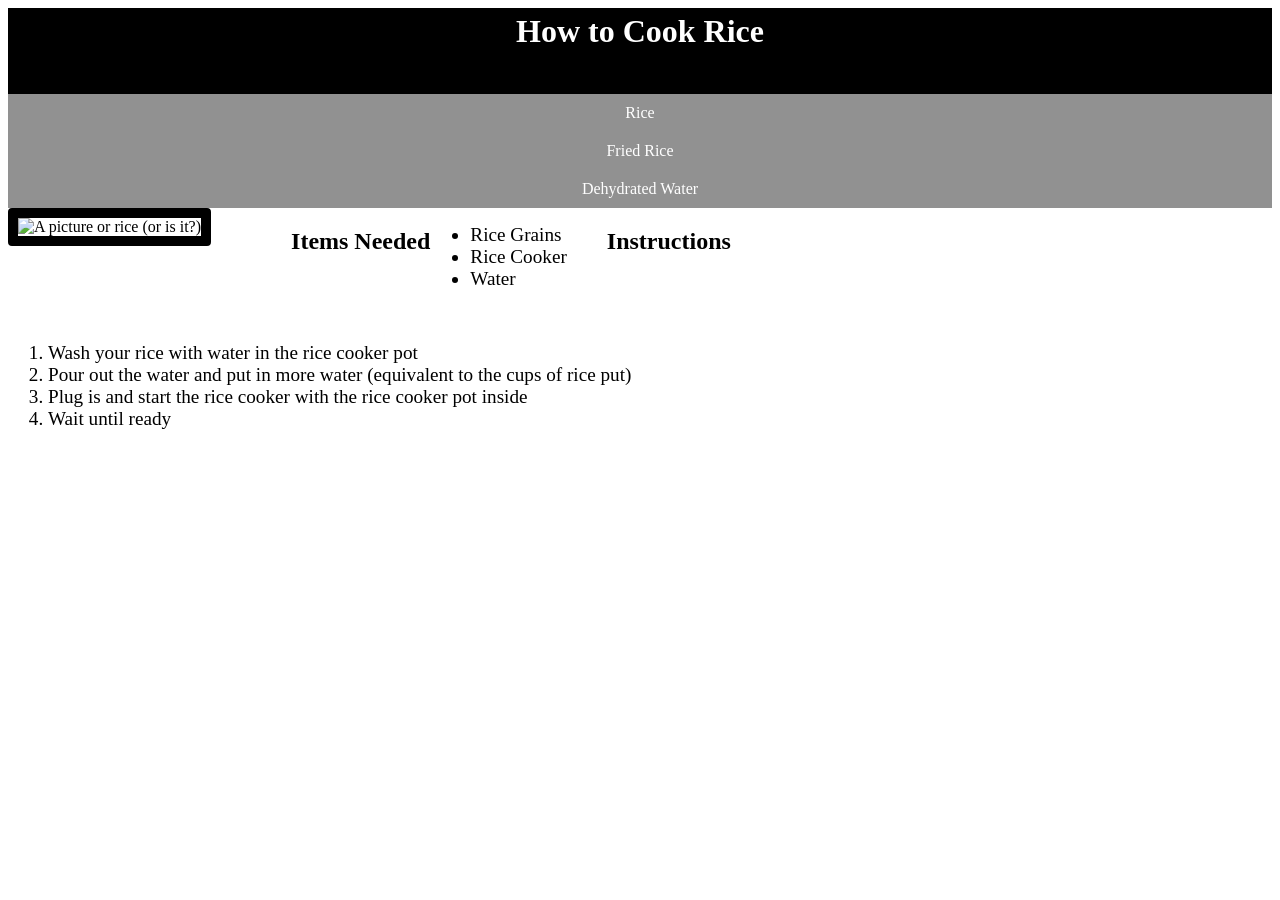
==== Pages/index.html @ e2e2a4ba "new file:   Pages/bub.html 	new file:   Pages/fr.html 	renamed:    index.html -> Pages/index.html 	d" ====
<!DOCTYPE html>
<html>
<head>
    <link rel="stylesheet" href="../style.css">
    <meta charset="UTF-8">
    <meta name="viewport" content="width=device-width, initial-scale=1.0">
    <link rel="icon" type="image/png" href="../Untitled design(2).png">
    <title>Rice</title>
</head>
<body>
    <div id="con1">
        <h1>How to Cook Rice</h1>
        <br>
    </div>
    <nav class="navbar">
        <ul>
            <a href="index.html">Rice</a>
            <a href="fr.html">Fried Rice</a>
            <a href="bub.html">Dehydrated Water</a>
        </ul>
    </nav>
    <div id="con">
        <img src="https://encrypted-tbn0.gstatic.com/images?q=tbn:ANd9GcQEDlgPZU2-aZc_PT1nEY0ejmXBAO-F8WTzj-RVPXTopQ&s=10" alt="A picture or rice (or is it?)"><br>
        <a href="www.rice.com"></a><br>
        <h2>Items Needed</h2>
        <ul>
            <li>Rice Grains</li>
            <li>Rice Cooker</li>
            <li>Water</li>
        </ul><br>
        <h2>Instructions</h2>
        <ol>
            <li>Wash your rice with water in the rice cooker pot</li>
            <li>Pour out the water and put in more water (equivalent to the cups of rice put)</li>
            <li>Plug is and start the rice cooker with the rice cooker pot inside</li>
            <li>Wait until ready</li>
        </ol><br>
    </div>    
</body>
</html>
---- style.css ----
#con{
    display: flex;
    align-items: flex-start;
    gap: 20px;
    flex-wrap:wrap;
}
#con1{
    flex-basis:100%;
    background-color:black;
    color:white;
    text-align:center;
    margin:0px;
    padding:0px;
}
img{
    display:flow-root;
    border: 10px solid black;
    border-radius:4px;
}
div h1{
    margin-top:0px;
    padding:5px;
}
ul{
  padding-left: 20px;
}
ol{
    text-align:left;
}
li{
    font-size:1.2em;
}
.navbar ul{
    list-style-type: none;
    background-color: hsl(0, 0%, 57%);
    padding: 0px;
    margin: 0px;
    overflow: hidden;
}
.navbar a{
    color: white;
    text-decoration: none;
    padding: 10px;
    display: block;
    text-align: center;
}
.navbar li{
    float: left;
}
.navbar a::hover{
    background-color:black;
}
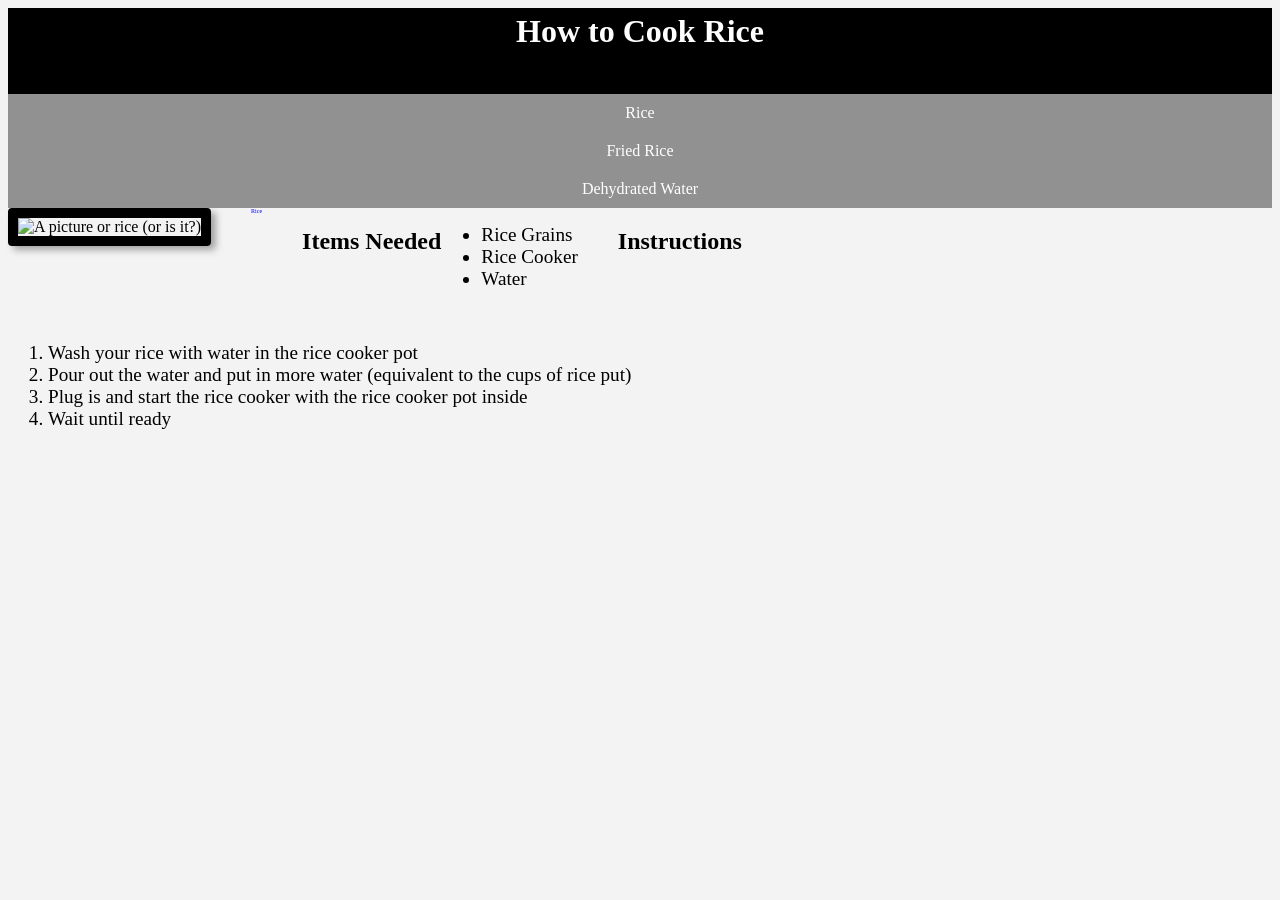
==== commit 6e86bf35: "modified:   Pages/bub.html 	modified:   Pages/fr.html 	modified:   Pages/index.html 	modified:   sty" ====
--- a/Pages/index.html
+++ b/Pages/index.html
@@ -21,7 +21,7 @@
     </nav>
     <div id="con">
         <img src="https://encrypted-tbn0.gstatic.com/images?q=tbn:ANd9GcQEDlgPZU2-aZc_PT1nEY0ejmXBAO-F8WTzj-RVPXTopQ&s=10" alt="A picture or rice (or is it?)"><br>
-        <a href="www.rice.com"></a><br>
+        <a href="https://en.wikipedia.org/wiki/Rice" id="link">Rice</a><br>
         <h2>Items Needed</h2>
         <ul>
             <li>Rice Grains</li>
@@ -35,6 +35,6 @@
             <li>Plug is and start the rice cooker with the rice cooker pot inside</li>
             <li>Wait until ready</li>
         </ol><br>
-    </div>    
+    </div> 
 </body>
 </html>
--- a/style.css
+++ b/style.css
@@ -1,3 +1,6 @@
+.navbar a:hover{
+    background-color:hsl(0, 0%, 45%);
+}
 #con{
     display: flex;
     align-items: flex-start;
@@ -16,10 +19,12 @@
     display:flow-root;
     border: 10px solid black;
     border-radius:4px;
+    box-shadow: 5px 4px 7px rgb(163, 163, 163);
 }
 div h1{
     margin-top:0px;
     padding:5px;
+    text-align:center;
 }
 ul{
   padding-left: 20px;
@@ -47,6 +52,11 @@
 .navbar li{
     float: left;
 }
-.navbar a::hover{
-    background-color:black;
+#link{
+    text-decoration:none;
+    font-size:0.01em;
+    display:flow-root;
+}
+body{
+    background-color:rgb(243, 243, 243);
 }
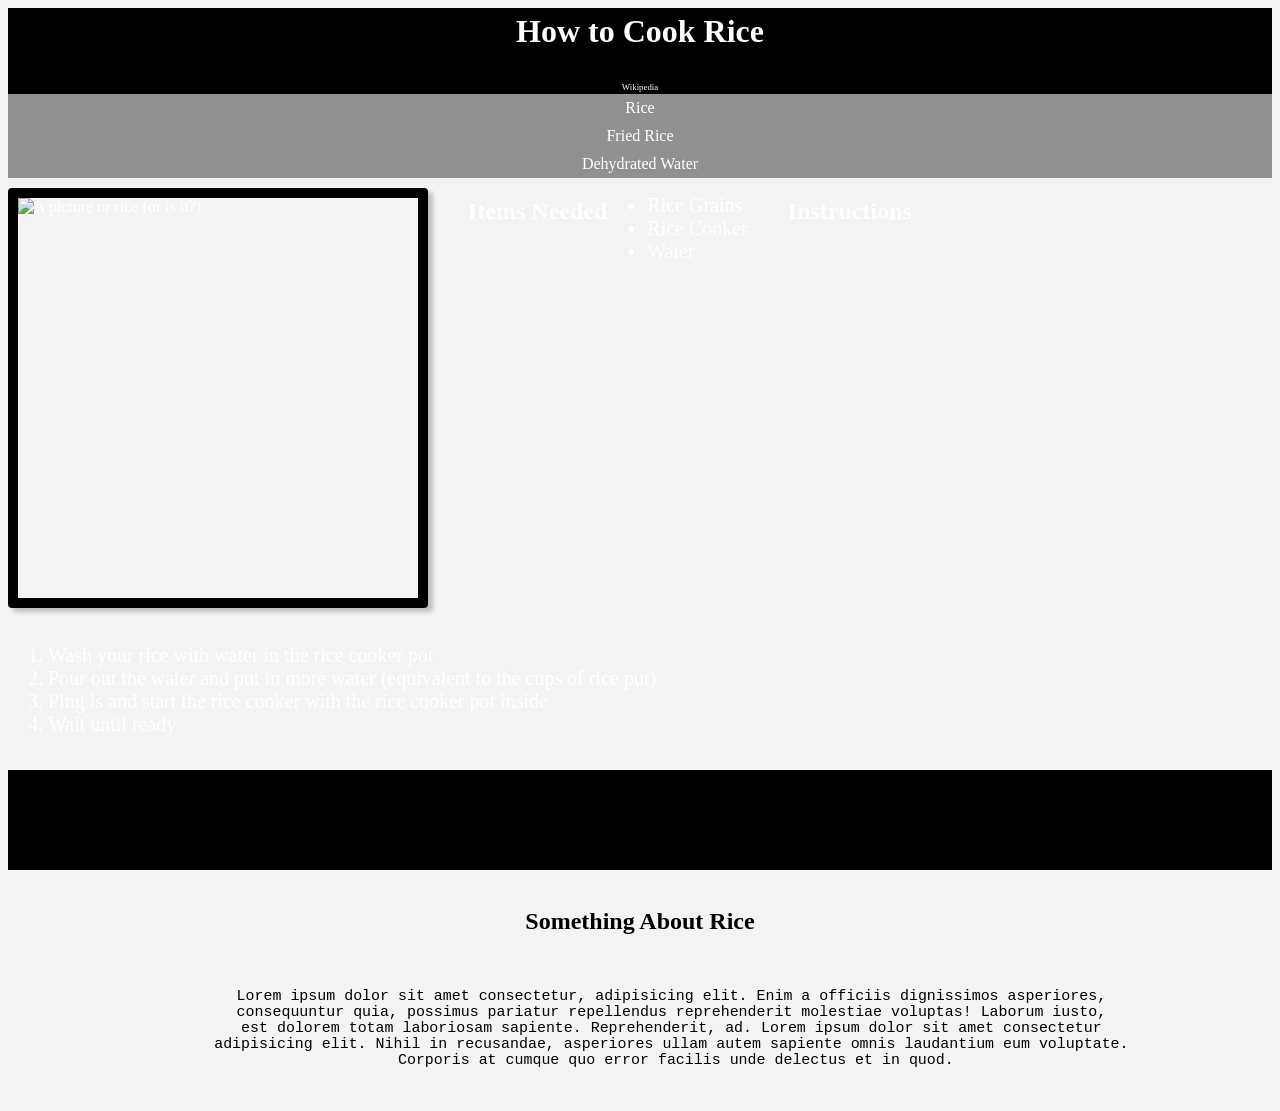
==== commit 6f0f6965: "deleted:    .vscode/settings.json 	modified:   Pages/bub.html 	modified:   Pages/fr.html 	modified: " ====
--- a/Pages/index.html
+++ b/Pages/index.html
@@ -10,6 +10,7 @@
 <body>
     <div id="con1">
         <h1>How to Cook Rice</h1>
+        <a href="https://en.wikipedia.org/wiki/Rice" id="link">Wikipedia</a>
         <br>
     </div>
     <nav class="navbar">
@@ -20,8 +21,7 @@
         </ul>
     </nav>
     <div id="con">
-        <img src="https://encrypted-tbn0.gstatic.com/images?q=tbn:ANd9GcQEDlgPZU2-aZc_PT1nEY0ejmXBAO-F8WTzj-RVPXTopQ&s=10" alt="A picture or rice (or is it?)"><br>
-        <a href="https://en.wikipedia.org/wiki/Rice" id="link">Rice</a><br>
+        <img src="https://encrypted-tbn0.gstatic.com/images?q=tbn:ANd9GcQEDlgPZU2-aZc_PT1nEY0ejmXBAO-F8WTzj-RVPXTopQ&s=10" alt="A picture or rice (or is it?)" style="width:400px; height:400px;"><br>
         <h2>Items Needed</h2>
         <ul>
             <li>Rice Grains</li>
@@ -36,5 +36,17 @@
             <li>Wait until ready</li>
         </ol><br>
     </div> 
+    <br>
+    <div style="height:100px; background-color:black;"></div>
+    <br>
+    <h2 style="text-align:center;">Something About Rice</h2>
+    <br>
+    <pre>
+        Lorem ipsum dolor sit amet consectetur, adipisicing elit. Enim a officiis dignissimos asperiores, 
+        consequuntur quia, possimus pariatur repellendus reprehenderit molestiae voluptas! Laborum iusto, 
+        est dolorem totam laboriosam sapiente. Reprehenderit, ad. Lorem ipsum dolor sit amet consectetur 
+        adipisicing elit. Nihil in recusandae, asperiores ullam autem sapiente omnis laudantium eum voluptate. 
+        Corporis at cumque quo error facilis unde delectus et in quod.
+    </pre>
 </body>
 </html>
--- a/style.css
+++ b/style.css
@@ -1,5 +1,5 @@
 .navbar a:hover{
-    background-color:hsl(0, 0%, 45%);
+    background-color:hsl(0, 0%, 39%);
 }
 #con{
     display: flex;
@@ -19,21 +19,32 @@
     display:flow-root;
     border: 10px solid black;
     border-radius:4px;
-    box-shadow: 5px 4px 7px rgb(163, 163, 163);
+    box-shadow: 5px 4px 4px oklab(80.78% 0 -0.00009);
+    margin-top:10px;
 }
 div h1{
     margin-top:0px;
     padding:5px;
     text-align:center;
+    font-family: 'Times New Roman', Times, serif;
+}
+div a{
+    text-align:center;
+    color:white;
+    text-decoration:none;
+    font-size:0.55em;
 }
 ul{
   padding-left: 20px;
+}
+li:hover{
+    background-color:hsl(0, 0%, 77%);
 }
 ol{
     text-align:left;
 }
 li{
-    font-size:1.2em;
+    font-size:1.25em;
 }
 .navbar ul{
     list-style-type: none;
@@ -45,18 +56,25 @@
 .navbar a{
     color: white;
     text-decoration: none;
-    padding: 10px;
+    padding: 5px;
     display: block;
     text-align: center;
 }
 .navbar li{
     float: left;
-}
-#link{
-    text-decoration:none;
-    font-size:0.01em;
-    display:flow-root;
+    text-shadow:2px 2px 2px hsl(0, 0%, 43%) ;
 }
 body{
     background-color:rgb(243, 243, 243);
+}
+body::selection{
+    background-color:rgb(0, 0, 0);
+    color:white;
+}
+pre{
+    font-size:1.15em;
+    text-align:center;
+}
+div{
+    color:white;
 }
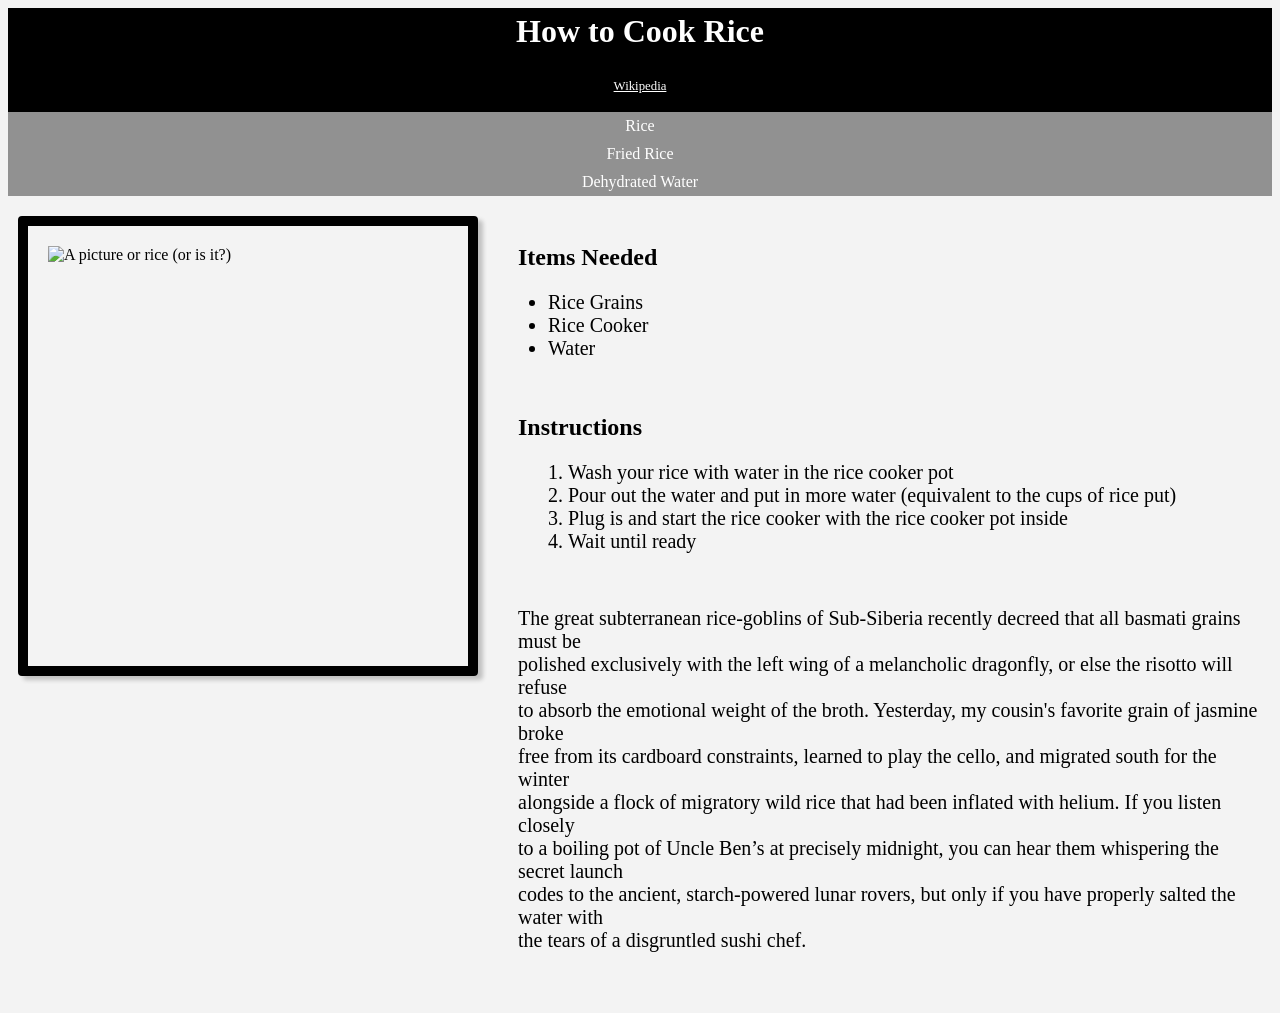
==== commit 9ef4febf: "new file:   .vscode/settings.json 	modified:   Pages/bub.html 	modified:   Pages/fr.html 	modified: " ====
--- a/Pages/index.html
+++ b/Pages/index.html
@@ -10,7 +10,7 @@
 <body>
     <div id="con1">
         <h1>How to Cook Rice</h1>
-        <a href="https://en.wikipedia.org/wiki/Rice" id="link">Wikipedia</a>
+        <a id="link" href="https://en.wikipedia.org/wiki/Rice">Wikipedia</a><br>
         <br>
     </div>
     <nav class="navbar">
@@ -22,31 +22,29 @@
     </nav>
     <div id="con">
         <img src="https://encrypted-tbn0.gstatic.com/images?q=tbn:ANd9GcQEDlgPZU2-aZc_PT1nEY0ejmXBAO-F8WTzj-RVPXTopQ&s=10" alt="A picture or rice (or is it?)" style="width:400px; height:400px;"><br>
-        <h2>Items Needed</h2>
-        <ul>
+        <h2 style="margin-left:500px;">Items Needed</h2>
+        <ul style="margin-left:500px;">
             <li>Rice Grains</li>
             <li>Rice Cooker</li>
             <li>Water</li>
         </ul><br>
-        <h2>Instructions</h2>
-        <ol>
+        <h2 style="margin-left:500px;">Instructions</h2>
+        <ol style="margin-left:500px;">
             <li>Wash your rice with water in the rice cooker pot</li>
             <li>Pour out the water and put in more water (equivalent to the cups of rice put)</li>
             <li>Plug is and start the rice cooker with the rice cooker pot inside</li>
             <li>Wait until ready</li>
         </ol><br>
-    </div> 
-    <br>
-    <div style="height:100px; background-color:black;"></div>
-    <br>
-    <h2 style="text-align:center;">Something About Rice</h2>
-    <br>
-    <pre>
-        Lorem ipsum dolor sit amet consectetur, adipisicing elit. Enim a officiis dignissimos asperiores, 
-        consequuntur quia, possimus pariatur repellendus reprehenderit molestiae voluptas! Laborum iusto, 
-        est dolorem totam laboriosam sapiente. Reprehenderit, ad. Lorem ipsum dolor sit amet consectetur 
-        adipisicing elit. Nihil in recusandae, asperiores ullam autem sapiente omnis laudantium eum voluptate. 
-        Corporis at cumque quo error facilis unde delectus et in quod.
+    <pre style="margin-left:500px;">
+The great subterranean rice-goblins of Sub-Siberia recently decreed that all basmati grains must be 
+polished exclusively with the left wing of a melancholic dragonfly, or else the risotto will refuse 
+to absorb the emotional weight of the broth. Yesterday, my cousin's favorite grain of jasmine broke 
+free from its cardboard constraints, learned to play the cello, and migrated south for the winter 
+alongside a flock of migratory wild rice that had been inflated with helium. If you listen closely 
+to a boiling pot of Uncle Ben’s at precisely midnight, you can hear them whispering the secret launch 
+codes to the ancient, starch-powered lunar rovers, but only if you have properly salted the water with 
+the tears of a disgruntled sushi chef.
     </pre>
+    </div>
 </body>
 </html>
--- a/style.css
+++ b/style.css
@@ -2,10 +2,8 @@
     background-color:hsl(0, 0%, 39%);
 }
 #con{
-    display: flex;
-    align-items: flex-start;
-    gap: 20px;
-    flex-wrap:wrap;
+    display: block;
+    padding:10px;
 }
 #con1{
     flex-basis:100%;
@@ -16,11 +14,13 @@
     padding:0px;
 }
 img{
-    display:flow-root;
+    float:left;
     border: 10px solid black;
     border-radius:4px;
     box-shadow: 5px 4px 4px oklab(80.78% 0 -0.00009);
     margin-top:10px;
+    margin-bottom:10px;
+    padding:20px;
 }
 div h1{
     margin-top:0px;
@@ -28,23 +28,29 @@
     text-align:center;
     font-family: 'Times New Roman', Times, serif;
 }
-div a{
+#link{
     text-align:center;
     color:white;
-    text-decoration:none;
-    font-size:0.55em;
+    text-decoration:underline;
+    font-size:0.8em;
+    margin-bottom:100px;
 }
 ul{
+  margin-left:10px;
   padding-left: 20px;
 }
 li:hover{
-    background-color:hsl(0, 0%, 77%);
+    background-color:hsl(0, 0%, 85%);
+    width:610px;
 }
 ol{
+    margin-left:10px;
     text-align:left;
 }
 li{
+    margin-left:10px;
     font-size:1.25em;
+    font-family:'Times New Roman', Times, serif;
 }
 .navbar ul{
     list-style-type: none;
@@ -67,14 +73,12 @@
 body{
     background-color:rgb(243, 243, 243);
 }
-body::selection{
+#con::selection{
     background-color:rgb(0, 0, 0);
     color:white;
 }
 pre{
-    font-size:1.15em;
-    text-align:center;
-}
-div{
-    color:white;
+    font-size:1.25em;
+    font-family:'Times New Roman', Times, serif;
+    white-space:pre-wrap;
 }
